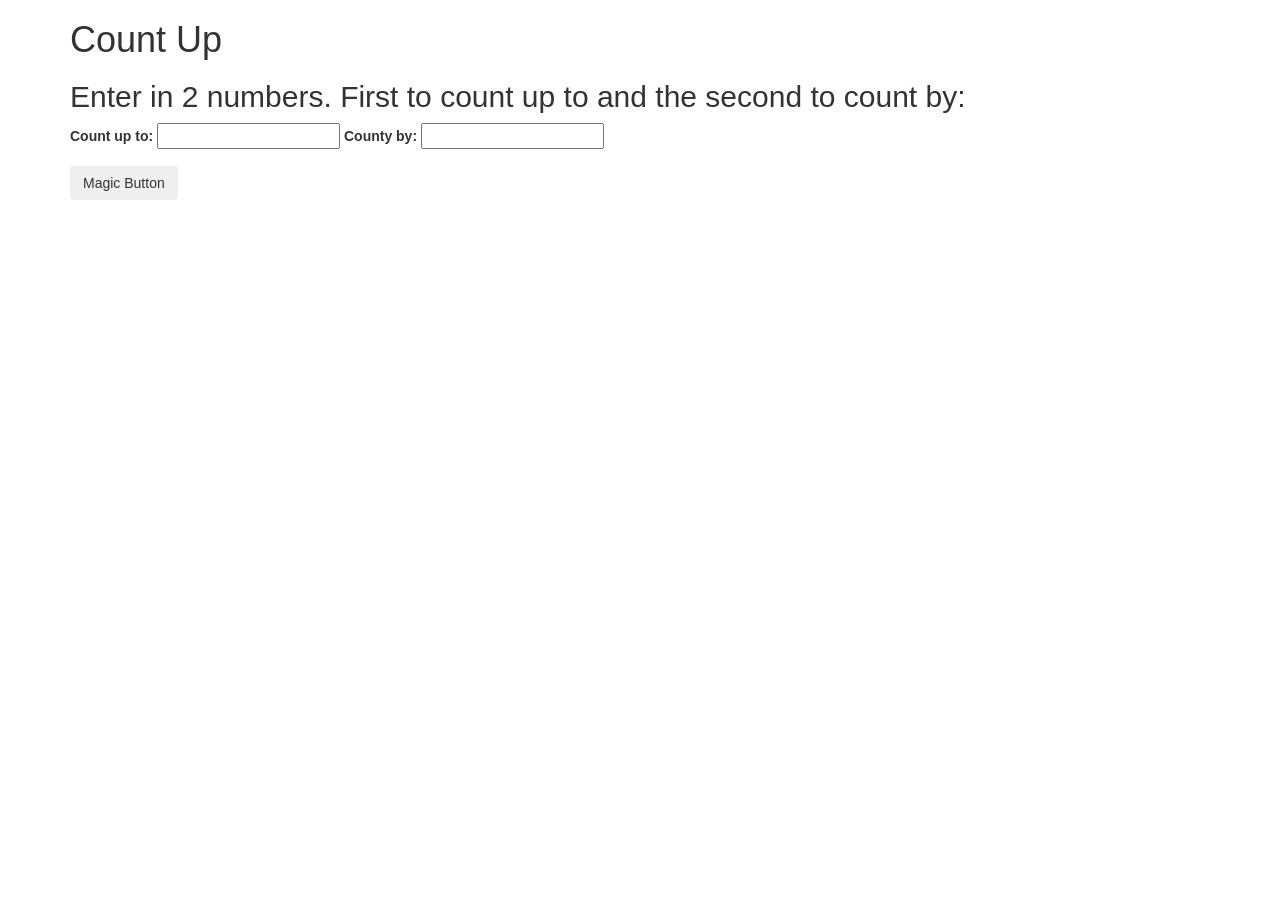
==== romanNumerals.html @ 039f3506 "create initial files" ====
<!DOCTYPE html>
<html>
<head>
  <link rel="stylesheet" href="https://maxcdn.bootstrapcdn.com/bootstrap/3.3.5/css/bootstrap.min.css">
  <link href="css/styles.css" rel="stylesheet" type="text/css">
  <script src="js/jquery-2.1.4.js"></script>
  <script src="js/scripts.js"></script>
  <title>Count Up</title>
</head>
<body>
  <div class="container">
    <h1>Count Up</h1>
    <h2>Enter in 2 numbers. First to count up to and the second to count by:</h2>
    <form id="countUp">
      <div class="form-group">
        <label for="countTo">Count up to:</label>
        <input id="countTo" type="text">
        <label for="countBy">County by:</label>
        <input id="countBy" type="text">
      </div>

      <button type="submit" class="btn">Magic Button</button>
    </form>

    <div id="result">
      <p><span class="result"></span></p>
    </div>
  </div>
</body>
</html>
---- css/styles.css ----
#result {
  display: none;
}
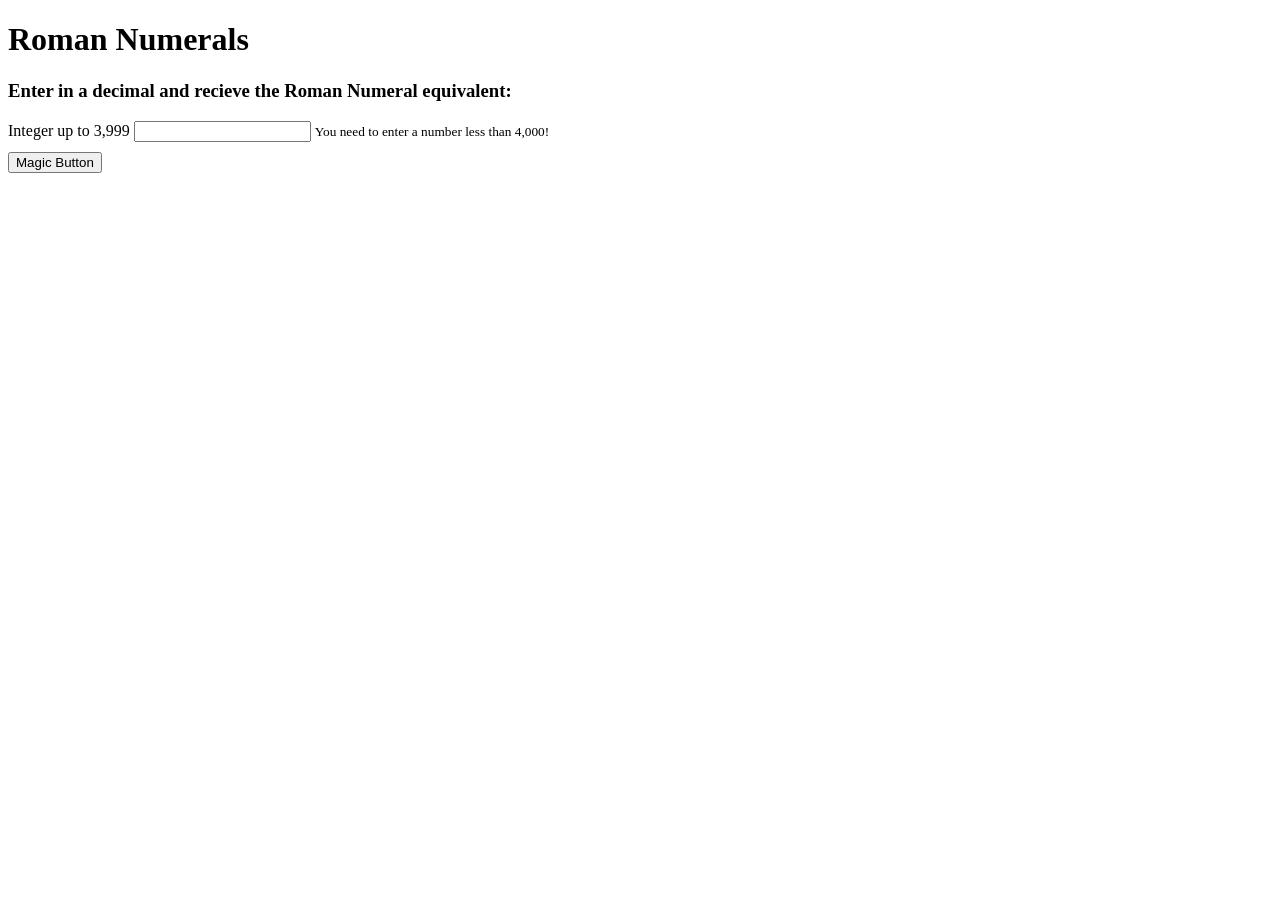
==== commit 1f9f0d6f: "add front end with zurb customizations" ====
--- a/romanNumerals.html
+++ b/romanNumerals.html
@@ -1,28 +1,34 @@
 <!DOCTYPE html>
 <html>
 <head>
-  <link rel="stylesheet" href="https://maxcdn.bootstrapcdn.com/bootstrap/3.3.5/css/bootstrap.min.css">
+  <link rel='stylesheet' type='text/css' href='http://cdn.foundation5.zurb.com/foundation.css'>
   <link href="css/styles.css" rel="stylesheet" type="text/css">
   <script src="js/jquery-2.1.4.js"></script>
+  <script src='http://cdn.foundation5.zurb.com/foundation.js'></script>
   <script src="js/scripts.js"></script>
-  <title>Count Up</title>
+  <title>Roman Numerals</title>
 </head>
 <body>
   <div class="container">
-    <h1>Count Up</h1>
-    <h2>Enter in 2 numbers. First to count up to and the second to count by:</h2>
-    <form id="countUp">
-      <div class="form-group">
-        <label for="countTo">Count up to:</label>
-        <input id="countTo" type="text">
-        <label for="countBy">County by:</label>
-        <input id="countBy" type="text">
+    <div id="name" class="row text-center">
+      <h1>Roman Numerals
+    </h1>
+      <h3>Enter in a decimal and recieve the Roman Numeral equivalent:</h3>
+    </div>
+
+    <form id="romanNumerals" data-abide>
+      <div class="row">
+        <label for="number">Integer up to 3,999</label>
+        <input id="number" class="error" required type="number">
+        <small class="error">You need to enter a number less than 4,000!</small>
       </div>
 
-      <button type="submit" class="btn">Magic Button</button>
+      <div id="name" class="row text-center">
+        <button type="submit" class="button primary">Magic Button</button>
+      </div>
     </form>
 
-    <div id="result">
+    <div id="result" class="row text-center">
       <p><span class="result"></span></p>
     </div>
   </div>
--- a/css/styles.css
+++ b/css/styles.css
@@ -1,3 +1,7 @@
 #result {
   display: none;
 }
+
+button {
+  margin-top: 10px !important;
+}
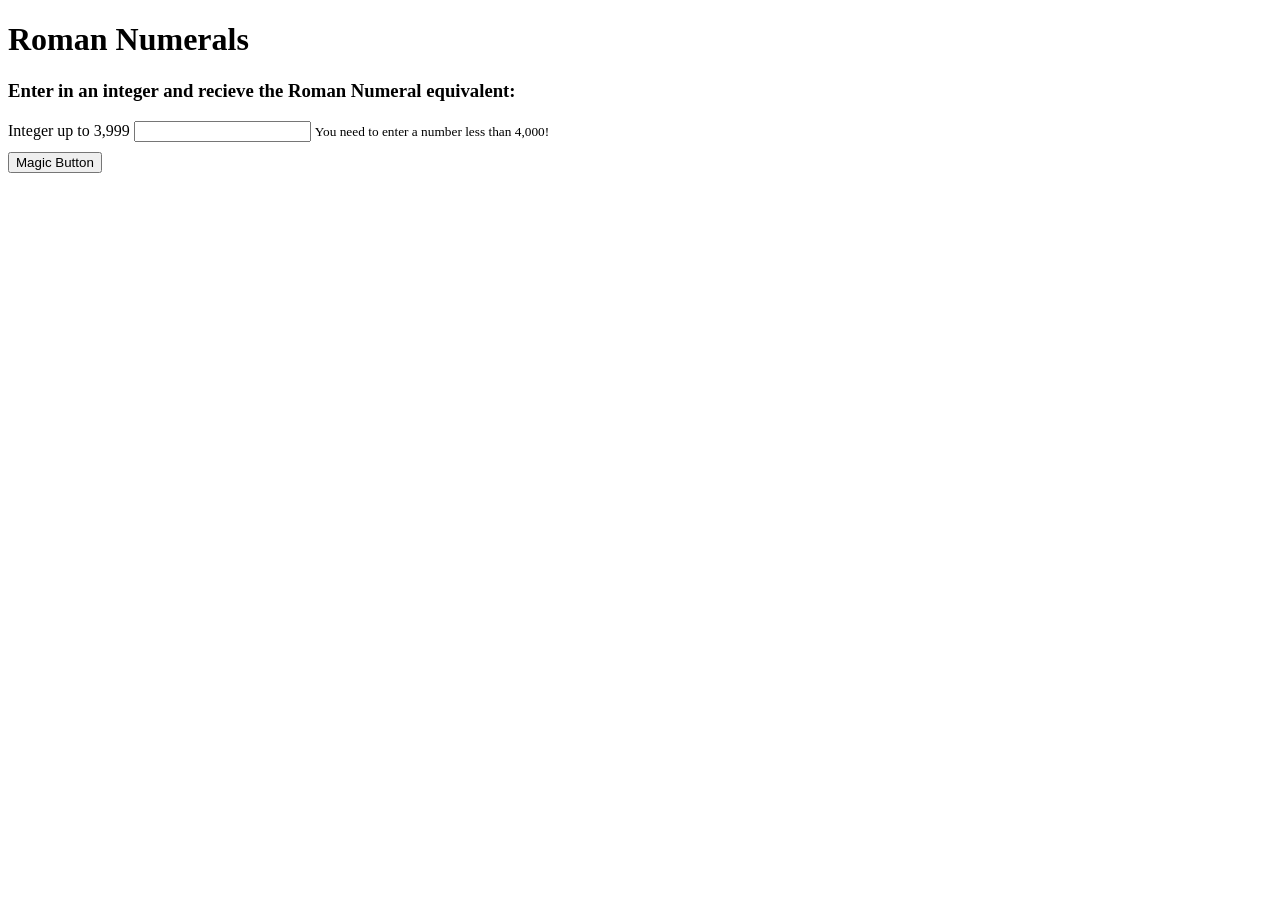
==== commit 592f25c5: "change look. Image full screen. Response text in white." ====
--- a/romanNumerals.html
+++ b/romanNumerals.html
@@ -13,7 +13,7 @@
     <div id="name" class="row text-center">
       <h1>Roman Numerals
     </h1>
-      <h3>Enter in a decimal and recieve the Roman Numeral equivalent:</h3>
+      <h3>Enter in an integer and recieve the Roman Numeral equivalent:</h3>
     </div>
 
     <form id="romanNumerals" data-abide>
--- a/css/styles.css
+++ b/css/styles.css
@@ -1,5 +1,11 @@
+body {
+  background-image: url("http://medievalcostumesandgifts.com/images/product-images/wb_1001px_roman_helmet_ir80612d_v2_amz.jpg");
+  background-size: cover;
+}
+
 #result {
   display: none;
+  color: white;
 }
 
 button {
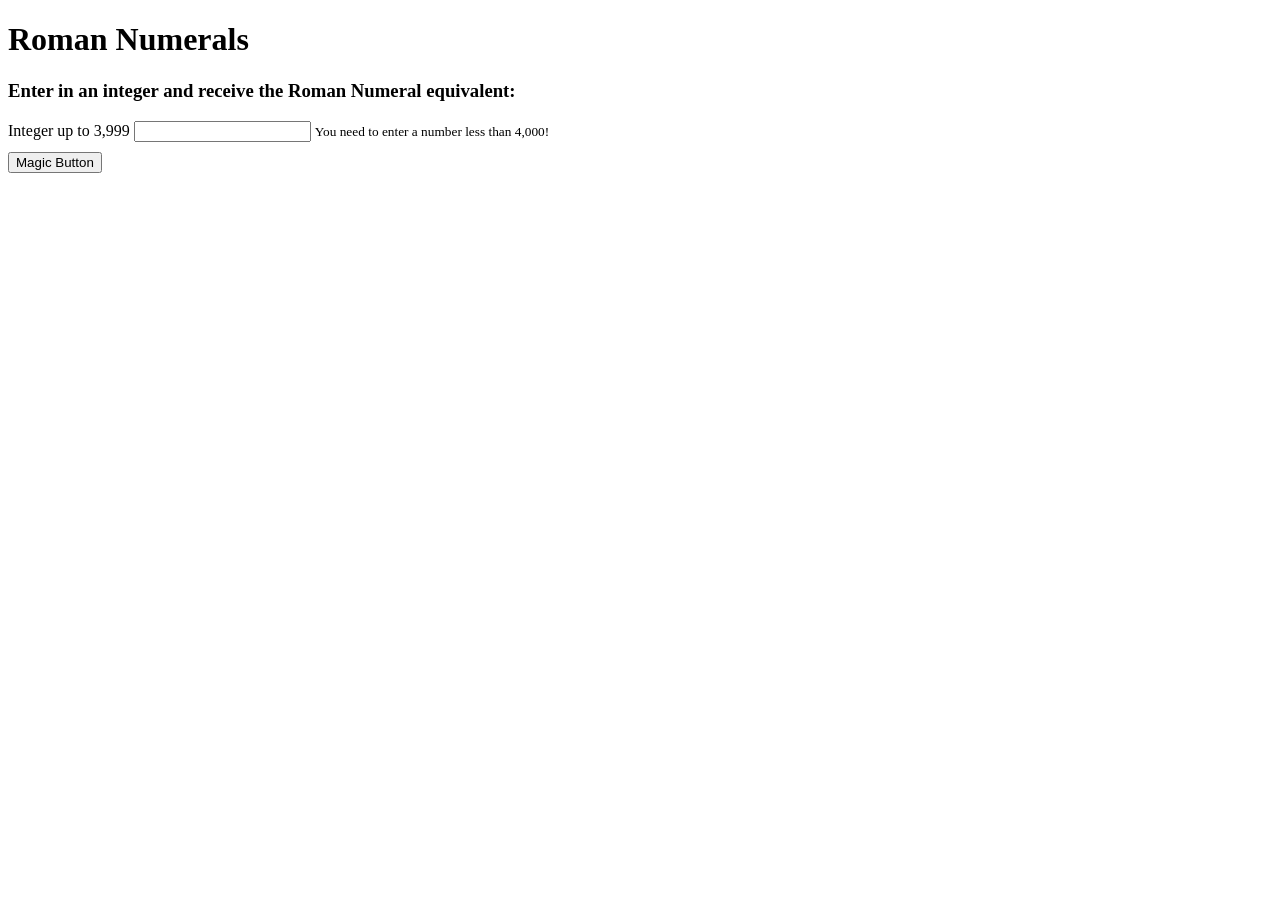
==== commit a3062183: "Fix typos in romanNumerals.html" ====
--- a/romanNumerals.html
+++ b/romanNumerals.html
@@ -13,7 +13,7 @@
     <div id="name" class="row text-center">
       <h1>Roman Numerals
     </h1>
-      <h3>Enter in an integer and recieve the Roman Numeral equivalent:</h3>
+      <h3>Enter in an integer and receive the Roman Numeral equivalent:</h3>
     </div>
 
     <form id="romanNumerals" data-abide>
